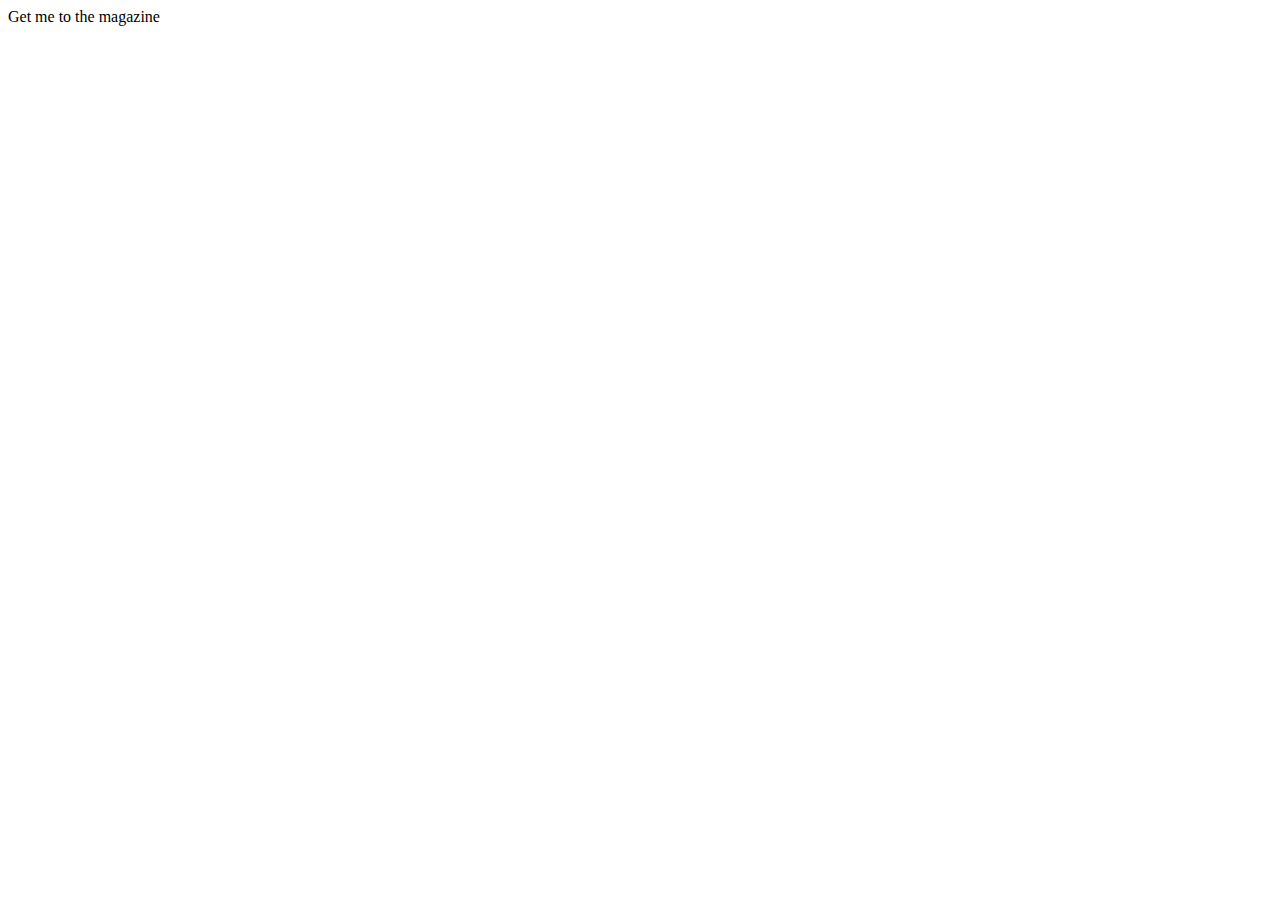
==== index.html @ a66a99c3 "Create index.html" ====
<html>
    <head>
        <title>Magazine 2k17</title>
        <link rel="stylesheet" type="text/css" href="index.css">
        <link href="">
        <meta charset="utf-8">
        <meta name="viewport" content="width=device-width, initial-scale=1">
    </head>
    
    <body>
        <div class="bg-img">
            <span class='pulse-button'>Get me to the magazine</span>
        </div>
    </body>
</html>
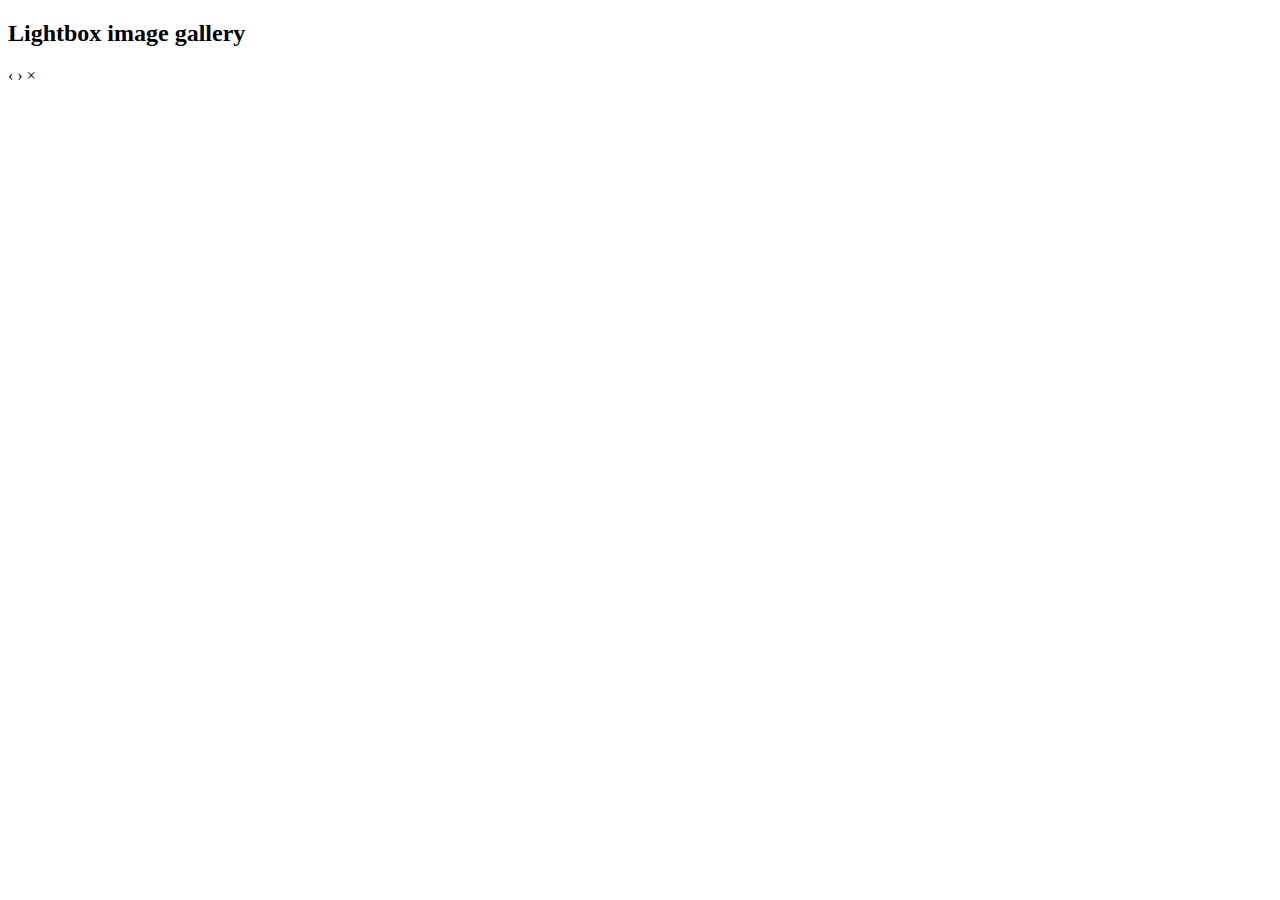
==== commit 71c4c200: "Add files via upload" ====
--- a/index.html
+++ b/index.html
@@ -1,15 +1,55 @@
-<html>
-    <head>
-        <title>Magazine 2k17</title>
-        <link rel="stylesheet" type="text/css" href="index.css">
-        <link href="">
-        <meta charset="utf-8">
-        <meta name="viewport" content="width=device-width, initial-scale=1">
-    </head>
-    
-    <body>
-        <div class="bg-img">
-            <span class='pulse-button'>Get me to the magazine</span>
-        </div>
-    </body>
+<!DOCTYPE HTML>
+<!--
+/*
+ * blueimp Gallery Demo
+ * https://github.com/blueimp/Gallery
+ *
+ * Copyright 2013, Sebastian Tschan
+ * https://blueimp.net
+ *
+ * Licensed under the MIT license:
+ * https://opensource.org/licenses/MIT
+ */
+-->
+<html lang="en">
+<head>
+<!--[if IE]>
+<meta http-equiv="X-UA-Compatible" content="IE=edge,chrome=1">
+<![endif]-->
+<meta charset="utf-8">
+<title>blueimp Gallery</title>
+<meta name="description" content="blueimp Gallery is a touch-enabled, responsive and customizable image and video gallery, carousel and lightbox, optimized for both mobile and desktop web browsers. It features swipe, mouse and keyboard navigation, transition effects, slideshow functionality, fullscreen support and on-demand content loading and can be extended to display additional content types.">
+<meta name="viewport" content="width=device-width, initial-scale=1.0">
+<link rel="stylesheet" href="css/blueimp-gallery.css">
+<link rel="stylesheet" href="css/blueimp-gallery-indicator.css">
+<link rel="stylesheet" href="css/blueimp-gallery-video.css">
+<link rel="stylesheet" href="css/demo/demo.css">
+</head>
+<body>
+
+
+<h2>Lightbox image gallery</h2>
+<!-- The container for the list of example images -->
+<div id="links" class="links"></div>
+<!-- The Gallery as lightbox dialog, should be a child element of the document body -->
+<div id="blueimp-gallery" class="blueimp-gallery">
+    <div class="slides"></div>
+    <h3 class="title"></h3>
+    <a class="prev">‹</a>
+    <a class="next">›</a>
+    <a class="close">×</a>
+    <a class="play-pause"></a>
+    <ol class="indicator"></ol>
+</div>
+<script src="js/blueimp-helper.js"></script>
+<script src="js/blueimp-gallery.js"></script>
+<script src="js/blueimp-gallery-fullscreen.js"></script>
+<script src="js/blueimp-gallery-indicator.js"></script>
+<script src="js/blueimp-gallery-video.js"></script>
+<script src="js/blueimp-gallery-vimeo.js"></script>
+<script src="js/blueimp-gallery-youtube.js"></script>
+<script src="js/vendor/jquery.js"></script>
+<script src="js/jquery.blueimp-gallery.js"></script>
+<script src="js/demo/demo.js"></script>
+</body>
 </html>
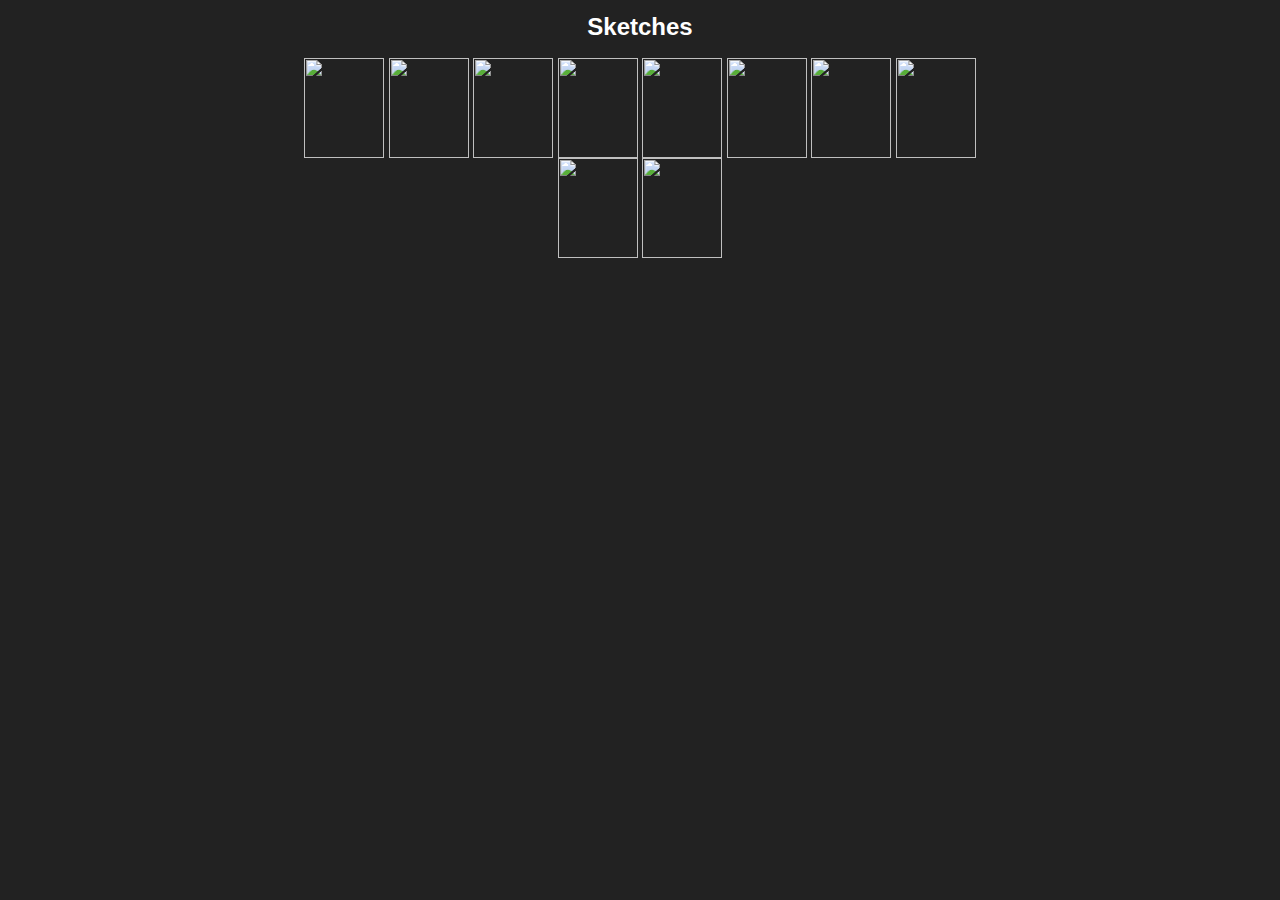
==== commit 9ef8b92c: "Rename sketches.html to index.html" ====
--- a/index.html
+++ b/index.html
@@ -1,23 +1,9 @@
-<!DOCTYPE HTML>
-<!--
-/*
- * blueimp Gallery Demo
- * https://github.com/blueimp/Gallery
- *
- * Copyright 2013, Sebastian Tschan
- * https://blueimp.net
- *
- * Licensed under the MIT license:
- * https://opensource.org/licenses/MIT
- */
--->
-<html lang="en">
-<head>
+<html><head>
 <!--[if IE]>
 <meta http-equiv="X-UA-Compatible" content="IE=edge,chrome=1">
 <![endif]-->
 <meta charset="utf-8">
-<title>blueimp Gallery</title>
+<title>Sketches</title>
 <meta name="description" content="blueimp Gallery is a touch-enabled, responsive and customizable image and video gallery, carousel and lightbox, optimized for both mobile and desktop web browsers. It features swipe, mouse and keyboard navigation, transition effects, slideshow functionality, fullscreen support and on-demand content loading and can be extended to display additional content types.">
 <meta name="viewport" content="width=device-width, initial-scale=1.0">
 <link rel="stylesheet" href="css/blueimp-gallery.css">
@@ -25,12 +11,60 @@
 <link rel="stylesheet" href="css/blueimp-gallery-video.css">
 <link rel="stylesheet" href="css/demo/demo.css">
 </head>
+
+<!-- galary image size class -->
+<style>
+	.adjust_size {
+		height: 100px;
+		width: 80px;
+	}
+
+	.rotate-90 {
+		-ms-transform: rotate(90deg); /* IE 9 */
+	    -webkit-transform: rotate(90deg); /* Chrome, Safari, Opera */
+	    transform: rotate(90deg); 
+	}
+</style>
 <body>
 
 
-<h2>Lightbox image gallery</h2>
+<h2>Sketches</h2>
 <!-- The container for the list of example images -->
-<div id="links" class="links"></div>
+<div id="links" class="links">
+
+	<a href="https://c1.staticflickr.com/3/2884/33435864551_0a3e994ac5_c.jpg" title="Sayak Mitra | Comps" data-gallery=""><img src="https://c1.staticflickr.com/3/2884/33435864551_0a3e994ac5_c.jpg" class="adjust_size"></a>
+
+	<a href="https://c1.staticflickr.com/3/2947/33181502670_d23996fcc8_c.jpg" title="Sayak Mitra | Comps" data-gallery=""><img src="https://c1.staticflickr.com/3/2947/33181502670_d23996fcc8_c.jpg" class="adjust_size"></a>
+
+	<a href="https://c1.staticflickr.com/4/3698/32721231884_8ef9c3e5be_z.jpg" title="Sayak Mitra | Comps" data-gallery=""><img src="https://c1.staticflickr.com/4/3698/32721231884_8ef9c3e5be_z.jpg" class="adjust_size"></a>
+
+	<a href="https://c1.staticflickr.com/4/3776/33435864281_eeff7cd593_c.jpg" title="Sayak Mitra | Comps" data-gallery=""><img src="https://c1.staticflickr.com/4/3776/33435864281_eeff7cd593_c.jpg" class="adjust_size"></a>
+
+	<a href="https://c1.staticflickr.com/4/3851/33435863781_b903e40a7b_b.jpg" title="Sayak Mitra | Comps" data-gallery=""><img src="https://c1.staticflickr.com/4/3851/33435863781_b903e40a7b_b.jpg" class="adjust_size"></a>
+
+	<a href="https://c1.staticflickr.com/4/3956/33435863551_9ffd5f0115_b.jpg" title="Sayak Mitra | Comps" data-gallery=""><img src="https://c1.staticflickr.com/4/3956/33435863551_9ffd5f0115_b.jpg" class="adjust_size"></a>
+
+	<a href="https://c1.staticflickr.com/3/2892/32721231604_33157889db_z.jpg" title="Sayak Mitra | Comps" data-gallery=""><img src="https://c1.staticflickr.com/3/2892/32721231604_33157889db_z.jpg" class="adjust_size"></a>
+
+	<a href="https://c1.staticflickr.com/3/2949/33181501080_9604cdbea2_c.jpg" title="Sayak Mitra | Comps" data-gallery=""><img src="https://c1.staticflickr.com/3/2949/33181501080_9604cdbea2_c.jpg" class="adjust_size"></a>
+
+	<a href="https://c1.staticflickr.com/4/3942/33181484520_e157df9f83_z.jpg" title="Aishwarya Nevrekar" data-gallery=""><img src="https://c1.staticflickr.com/4/3942/33181484520_e157df9f83_z.jpg" class="adjust_size"></a>
+
+	<a href="https://c1.staticflickr.com/4/3791/33407831822_be40d669fe_z.jpg" title="Pooja Devrukhkar" data-gallery=""><img src="https://c1.staticflickr.com/4/3791/33407831822_be40d669fe_z.jpg" class="adjust_size"></a>
+
+	
+
+<!-- --------------------------------------------------------------------------------------------------------------- -->
+
+
+
+
+
+
+
+
+	
+
 <!-- The Gallery as lightbox dialog, should be a child element of the document body -->
 <div id="blueimp-gallery" class="blueimp-gallery">
     <div class="slides"></div>
@@ -39,17 +73,18 @@
     <a class="next">›</a>
     <a class="close">×</a>
     <a class="play-pause"></a>
-    <ol class="indicator"></ol>
+    
 </div>
 <script src="js/blueimp-helper.js"></script>
 <script src="js/blueimp-gallery.js"></script>
 <script src="js/blueimp-gallery-fullscreen.js"></script>
 <script src="js/blueimp-gallery-indicator.js"></script>
 <script src="js/blueimp-gallery-video.js"></script>
-<script src="js/blueimp-gallery-vimeo.js"></script>
-<script src="js/blueimp-gallery-youtube.js"></script>
+
+
 <script src="js/vendor/jquery.js"></script>
 <script src="js/jquery.blueimp-gallery.js"></script>
-<script src="js/demo/demo.js"></script>
-</body>
-</html>
+
+
+
+</body></html>
--- a/css/blueimp-gallery.css
+++ b/css/blueimp-gallery.css
@@ -0,0 +1,226 @@
+@charset "UTF-8";
+/*
+ * blueimp Gallery CSS
+ * https://github.com/blueimp/Gallery
+ *
+ * Copyright 2013, Sebastian Tschan
+ * https://blueimp.net
+ *
+ * Licensed under the MIT license:
+ * https://opensource.org/licenses/MIT
+ */
+
+.blueimp-gallery,
+.blueimp-gallery > .slides > .slide > .slide-content {
+  position: absolute;
+  top: 0;
+  right: 0;
+  bottom: 0;
+  left: 0;
+  /* Prevent artifacts in Mozilla Firefox: */
+  -moz-backface-visibility: hidden;
+}
+.blueimp-gallery > .slides > .slide > .slide-content {
+  margin: auto;
+  width: auto;
+  height: auto;
+  max-width: 100%;
+  max-height: 100%;
+  opacity: 1;
+}
+.blueimp-gallery {
+  position: fixed;
+  z-index: 999999;
+  overflow: hidden;
+  background: #000;
+  background: rgba(0, 0, 0, 0.9);
+  opacity: 0;
+  display: none;
+  direction: ltr;
+  -ms-touch-action: none;
+  touch-action: none;
+}
+.blueimp-gallery-carousel {
+  position: relative;
+  z-index: auto;
+  margin: 1em auto;
+  /* Set the carousel width/height ratio to 16/9: */
+  padding-bottom: 56.25%;
+  box-shadow: 0 0 10px #000;
+  -ms-touch-action: pan-y;
+  touch-action: pan-y;
+}
+.blueimp-gallery-display {
+  display: block;
+  opacity: 1;
+}
+.blueimp-gallery > .slides {
+  position: relative;
+  height: 100%;
+  overflow: hidden;
+}
+.blueimp-gallery-carousel > .slides {
+  position: absolute;
+}
+.blueimp-gallery > .slides > .slide {
+  position: relative;
+  float: left;
+  height: 100%;
+  text-align: center;
+  -webkit-transition-timing-function: cubic-bezier(0.645, 0.045, 0.355, 1.000);
+     -moz-transition-timing-function: cubic-bezier(0.645, 0.045, 0.355, 1.000);
+      -ms-transition-timing-function: cubic-bezier(0.645, 0.045, 0.355, 1.000);
+       -o-transition-timing-function: cubic-bezier(0.645, 0.045, 0.355, 1.000);
+          transition-timing-function: cubic-bezier(0.645, 0.045, 0.355, 1.000);
+}
+.blueimp-gallery,
+.blueimp-gallery > .slides > .slide > .slide-content {
+  -webkit-transition: opacity 0.2s linear;
+     -moz-transition: opacity 0.2s linear;
+      -ms-transition: opacity 0.2s linear;
+       -o-transition: opacity 0.2s linear;
+          transition: opacity 0.2s linear;
+}
+.blueimp-gallery > .slides > .slide-loading {
+  background: url(../img/loading.gif) center no-repeat;
+  background-size: 64px 64px;
+}
+.blueimp-gallery > .slides > .slide-loading > .slide-content {
+  opacity: 0;
+}
+.blueimp-gallery > .slides > .slide-error {
+  background: url(../img/error.png) center no-repeat;
+}
+.blueimp-gallery > .slides > .slide-error > .slide-content {
+  display: none;
+}
+.blueimp-gallery > .prev,
+.blueimp-gallery > .next {
+  position: absolute;
+  top: 50%;
+  left: 15px;
+  width: 40px;
+  height: 40px;
+  margin-top: -23px;
+  font-family: "Helvetica Neue", Helvetica, Arial, sans-serif;
+  font-size: 60px;
+  font-weight: 100;
+  line-height: 30px;
+  color: #fff;
+  text-decoration: none;
+  text-shadow: 0 0 2px #000;
+  text-align: center;
+  background: #222;
+  background: rgba(0, 0, 0, 0.5);
+  -webkit-box-sizing: content-box;
+     -moz-box-sizing: content-box;
+          box-sizing: content-box;
+  border: 3px solid #fff;
+  -webkit-border-radius: 23px;
+     -moz-border-radius: 23px;
+          border-radius: 23px;
+  opacity: 0.5;
+  cursor: pointer;
+  display: none;
+}
+.blueimp-gallery > .next {
+  left: auto;
+  right: 15px;
+}
+.blueimp-gallery > .close,
+.blueimp-gallery > .title {
+  position: absolute;
+  top: 15px;
+  left: 15px;
+  margin: 0 40px 0 0;
+  font-size: 20px;
+  line-height: 30px;
+  color: #fff;
+  text-shadow: 0 0 2px #000;
+  opacity: 0.8;
+  display: none;
+}
+.blueimp-gallery > .close {
+  padding: 15px;
+  right: 15px;
+  left: auto;
+  margin: -15px;
+  font-size: 30px;
+  text-decoration: none;
+  cursor: pointer;
+}
+.blueimp-gallery > .play-pause {
+  position: absolute;
+  right: 15px;
+  bottom: 15px;
+  width: 15px;
+  height: 15px;
+  background: url(../img/play-pause.png) 0 0 no-repeat;
+  cursor: pointer;
+  opacity: 0.5;
+  display: none;
+}
+.blueimp-gallery-playing > .play-pause {
+  background-position: -15px 0;
+}
+.blueimp-gallery > .prev:hover,
+.blueimp-gallery > .next:hover,
+.blueimp-gallery > .close:hover,
+.blueimp-gallery > .title:hover,
+.blueimp-gallery > .play-pause:hover {
+  color: #fff;
+  opacity: 1;
+}
+.blueimp-gallery-controls > .prev,
+.blueimp-gallery-controls > .next,
+.blueimp-gallery-controls > .close,
+.blueimp-gallery-controls > .title,
+.blueimp-gallery-controls > .play-pause {
+  display: block;
+  /* Fix z-index issues (controls behind slide element) on Android: */
+  -webkit-transform: translateZ(0);
+     -moz-transform: translateZ(0);
+      -ms-transform: translateZ(0);
+       -o-transform: translateZ(0);
+          transform: translateZ(0);
+}
+.blueimp-gallery-single > .prev,
+.blueimp-gallery-left > .prev,
+.blueimp-gallery-single > .next,
+.blueimp-gallery-right > .next,
+.blueimp-gallery-single > .play-pause {
+  display: none;
+}
+.blueimp-gallery > .slides > .slide > .slide-content,
+.blueimp-gallery > .prev,
+.blueimp-gallery > .next,
+.blueimp-gallery > .close,
+.blueimp-gallery > .play-pause {
+  -webkit-user-select: none;
+   -khtml-user-select: none;
+     -moz-user-select: none;
+      -ms-user-select: none;
+          user-select: none;
+}
+
+/* Replace PNGs with SVGs for capable browsers (excluding IE<9) */
+body:last-child .blueimp-gallery > .slides > .slide-error {
+  background-image: url(../img/error.svg);
+}
+body:last-child .blueimp-gallery > .play-pause {
+  width: 20px;
+  height: 20px;
+  background-size: 40px 20px;
+  background-image: url(../img/play-pause.svg);
+}
+body:last-child .blueimp-gallery-playing > .play-pause {
+  background-position: -20px 0;
+}
+
+/* IE7 fixes */
+*+html .blueimp-gallery > .slides > .slide {
+  min-height: 300px;
+}
+*+html .blueimp-gallery > .slides > .slide > .slide-content {
+  position: relative;
+}
--- a/css/blueimp-gallery-indicator.css
+++ b/css/blueimp-gallery-indicator.css
@@ -0,0 +1,71 @@
+@charset "UTF-8";
+/*
+ * blueimp Gallery Indicator CSS
+ * https://github.com/blueimp/Gallery
+ *
+ * Copyright 2013, Sebastian Tschan
+ * https://blueimp.net
+ *
+ * Licensed under the MIT license:
+ * https://opensource.org/licenses/MIT
+ */
+
+.blueimp-gallery > .indicator {
+  position: absolute;
+  top: auto;
+  right: 15px;
+  bottom: 15px;
+  left: 15px;
+  margin: 0 40px;
+  padding: 0;
+  list-style: none;
+  text-align: center;
+  line-height: 10px;
+  display: none;
+}
+.blueimp-gallery > .indicator > li {
+  display: inline-block;
+  width: 9px;
+  height: 9px;
+  margin: 6px 3px 0 3px;
+  -webkit-box-sizing: content-box;
+     -moz-box-sizing: content-box;
+          box-sizing: content-box;
+  border: 1px solid transparent;
+  background: #ccc;
+  background: rgba(255, 255, 255, 0.25) center no-repeat;
+  border-radius: 5px;
+  box-shadow: 0 0 2px #000;
+  opacity: 0.5;
+  cursor: pointer;
+}
+.blueimp-gallery > .indicator > li:hover,
+.blueimp-gallery > .indicator > .active {
+  background-color: #fff;
+  border-color: #fff;
+  opacity: 1;
+}
+.blueimp-gallery-controls > .indicator {
+  display: block;
+  /* Fix z-index issues (controls behind slide element) on Android: */
+  -webkit-transform: translateZ(0);
+     -moz-transform: translateZ(0);
+      -ms-transform: translateZ(0);
+       -o-transform: translateZ(0);
+          transform: translateZ(0);
+}
+.blueimp-gallery-single > .indicator {
+  display: none;
+}
+.blueimp-gallery > .indicator {
+  -webkit-user-select: none;
+   -khtml-user-select: none;
+     -moz-user-select: none;
+      -ms-user-select: none;
+          user-select: none;
+}
+
+/* IE7 fixes */
+*+html .blueimp-gallery > .indicator > li {
+  display: inline;
+}
--- a/css/blueimp-gallery-video.css
+++ b/css/blueimp-gallery-video.css
@@ -0,0 +1,87 @@
+@charset "UTF-8";
+/*
+ * blueimp Gallery Video Factory CSS
+ * https://github.com/blueimp/Gallery
+ *
+ * Copyright 2013, Sebastian Tschan
+ * https://blueimp.net
+ *
+ * Licensed under the MIT license:
+ * https://opensource.org/licenses/MIT
+ */
+
+.blueimp-gallery > .slides > .slide > .video-content > img {
+  position: absolute;
+  top: 0;
+  right: 0;
+  bottom: 0;
+  left: 0;
+  margin: auto;
+  width: auto;
+  height: auto;
+  max-width: 100%;
+  max-height: 100%;
+  /* Prevent artifacts in Mozilla Firefox: */
+  -moz-backface-visibility: hidden;
+}
+.blueimp-gallery > .slides > .slide > .video-content > video {
+  position: absolute;
+  top: 0;
+  left: 0;
+  width: 100%;
+  height: 100%;
+}
+.blueimp-gallery > .slides > .slide > .video-content > iframe {
+  position: absolute;
+  top: 100%;
+  left: 0;
+  width: 100%;
+  height: 100%;
+  border: none;
+}
+.blueimp-gallery > .slides > .slide > .video-playing > iframe {
+  top: 0;
+}
+.blueimp-gallery > .slides > .slide > .video-content > a {
+  position: absolute;
+  top: 50%;
+  right: 0;
+  left: 0;
+  margin: -64px auto 0;
+  width: 128px;
+  height: 128px;
+  background: url(../img/video-play.png) center no-repeat;
+  opacity: 0.8;
+  cursor: pointer;
+}
+.blueimp-gallery > .slides > .slide > .video-content > a:hover {
+  opacity: 1;
+}
+.blueimp-gallery > .slides > .slide > .video-playing > a,
+.blueimp-gallery > .slides > .slide > .video-playing > img {
+  display: none;
+}
+.blueimp-gallery > .slides > .slide > .video-content > video {
+  display: none;
+}
+.blueimp-gallery > .slides > .slide > .video-playing > video {
+  display: block;
+}
+.blueimp-gallery > .slides > .slide > .video-loading > a {
+  background: url(../img/loading.gif) center no-repeat;
+  background-size: 64px 64px;
+}
+
+/* Replace PNGs with SVGs for capable browsers (excluding IE<9) */
+body:last-child .blueimp-gallery > .slides > .slide > .video-content:not(.video-loading) > a {
+  background-image: url(../img/video-play.svg);
+}
+
+/* IE7 fixes */
+*+html .blueimp-gallery > .slides > .slide > .video-content {
+  height: 100%;
+}
+*+html .blueimp-gallery > .slides > .slide > .video-content > a {
+  left: 50%;
+  margin-left: -64px;
+}
--- a/css/demo/demo.css
+++ b/css/demo/demo.css
@@ -0,0 +1,51 @@
+/*
+ * blueimp Gallery Demo CSS
+ * https://github.com/blueimp/Gallery
+ *
+ * Copyright 2013, Sebastian Tschan
+ * https://blueimp.net
+ *
+ * Licensed under the MIT license:
+ * https://opensource.org/licenses/MIT
+ */
+
+body {
+  max-width: 750px;
+  margin: 0 auto;
+  padding: 1em;
+  font-family: 'Lucida Grande', 'Lucida Sans Unicode', Arial, sans-serif;
+  font-size: 1em;
+  line-height: 1.4em;
+  background: #222;
+  color: #fff;
+  -webkit-text-size-adjust: 100%;
+      -ms-text-size-adjust: 100%;
+}
+a {
+  color: orange;
+  text-decoration: none;
+}
+img {
+  border: 0;
+  vertical-align: middle;
+}
+h1 {
+  line-height: 1em;
+}
+h2,
+.links {
+  text-align: center;
+}
+
+@media (min-width: 481px) {
+  .navigation {
+    list-style: none;
+    padding: 0;
+  }
+  .navigation li {
+    display: inline-block;
+  }
+  .navigation li:not(:first-child):before {
+    content: '| ';
+  }
+}
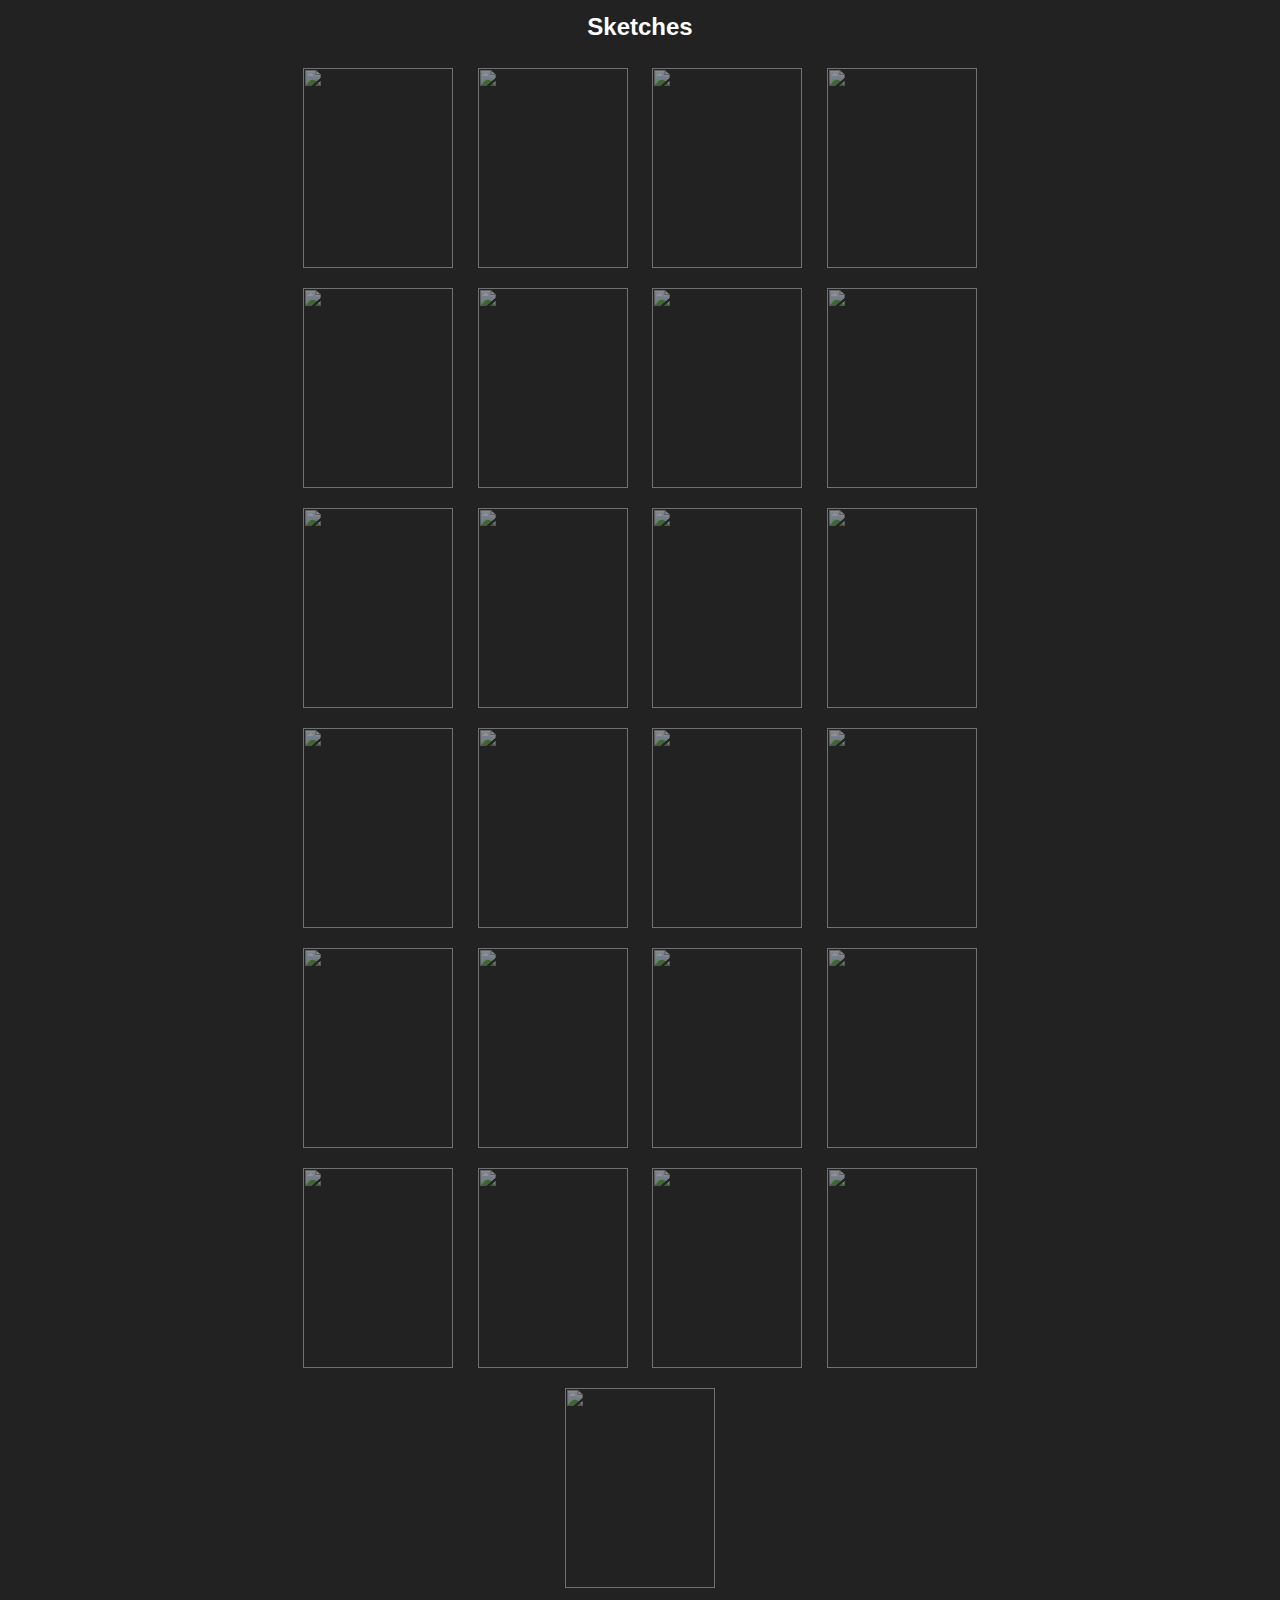
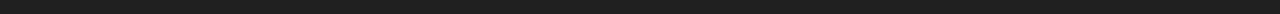
==== commit 792e2479: "Update index.html" ====
--- a/index.html
+++ b/index.html
@@ -1,4 +1,5 @@
-<html><head>
+<html>
+<head>
 <!--[if IE]>
 <meta http-equiv="X-UA-Compatible" content="IE=edge,chrome=1">
 <![endif]-->
@@ -14,15 +15,38 @@
 
 <!-- galary image size class -->
 <style>
+	* {
+		background-color: transparent;
+	}
+
 	.adjust_size {
+		height: 200px;
+		width: 150px;
+		margin: 10px;
+		opacity: 0.5;
+	}
+
+	.adjust_size:hover {
+		opacity: 3.0;
+    filter: alpha(opacity=100);
+    -moz-transform: scale(1.2);
+  -webkit-transform: scale(1.2);
+  transform: scale(1.2);
+	} 
+
+	@media only screen and (max-width: 656px) {
+		.adjust_size {
 		height: 100px;
 		width: 80px;
+		margin: 10px;
 	}
 
-	.rotate-90 {
-		-ms-transform: rotate(90deg); /* IE 9 */
-	    -webkit-transform: rotate(90deg); /* Chrome, Safari, Opera */
-	    transform: rotate(90deg); 
+	.adjust_size:hover {
+		-moz-transform: scale(1.1);
+  -webkit-transform: scale(1.1);
+  transform: scale(1.1);
+	} 
+
 	}
 </style>
 <body>
@@ -32,38 +56,60 @@
 <!-- The container for the list of example images -->
 <div id="links" class="links">
 
-	<a href="https://c1.staticflickr.com/3/2884/33435864551_0a3e994ac5_c.jpg" title="Sayak Mitra | Comps" data-gallery=""><img src="https://c1.staticflickr.com/3/2884/33435864551_0a3e994ac5_c.jpg" class="adjust_size"></a>
+	<a href="https://c1.staticflickr.com/3/2871/33524875776_3bdf34a1eb.jpg" title="Sandeep Kumar Yadav" data-gallery=""><img src="https://c1.staticflickr.com/3/2871/33524875776_3bdf34a1eb.jpg" class="adjust_size"></a>
 
-	<a href="https://c1.staticflickr.com/3/2947/33181502670_d23996fcc8_c.jpg" title="Sayak Mitra | Comps" data-gallery=""><img src="https://c1.staticflickr.com/3/2947/33181502670_d23996fcc8_c.jpg" class="adjust_size"></a>
+	<a href="https://c1.staticflickr.com/4/3673/32751033743_756bc0c8c1.jpg" title="Sandeep Kumar Yadav" data-gallery=""><img src="https://c1.staticflickr.com/4/3673/32751033743_756bc0c8c1.jpg" class="adjust_size"></a>
 
-	<a href="https://c1.staticflickr.com/4/3698/32721231884_8ef9c3e5be_z.jpg" title="Sayak Mitra | Comps" data-gallery=""><img src="https://c1.staticflickr.com/4/3698/32721231884_8ef9c3e5be_z.jpg" class="adjust_size"></a>
+	<a href="https://c1.staticflickr.com/3/2915/32722043934_b415442136_z.jpg" title="Sandeep Kumar Yadav" data-gallery=""><img src="https://c1.staticflickr.com/3/2915/32722043934_b415442136_z.jpg" class="adjust_size"></a>
 
-	<a href="https://c1.staticflickr.com/4/3776/33435864281_eeff7cd593_c.jpg" title="Sayak Mitra | Comps" data-gallery=""><img src="https://c1.staticflickr.com/4/3776/33435864281_eeff7cd593_c.jpg" class="adjust_size"></a>
+	<a href="https://c1.staticflickr.com/4/3827/33567289376_6d0f6ebbb2.jpg" title="Aishwarya Nevrekar" data-gallery=""><img src="https://c1.staticflickr.com/4/3827/33567289376_6d0f6ebbb2.jpg" class="adjust_size"></a>
 
-	<a href="https://c1.staticflickr.com/4/3851/33435863781_b903e40a7b_b.jpg" title="Sayak Mitra | Comps" data-gallery=""><img src="https://c1.staticflickr.com/4/3851/33435863781_b903e40a7b_b.jpg" class="adjust_size"></a>
+	<a href="https://c1.staticflickr.com/3/2836/32793953953_e43cdd7e88_b.jpg" title="Sayak Mitra | Comps" data-gallery=""><img src="https://c1.staticflickr.com/3/2836/32793953953_e43cdd7e88_b.jpg" class="adjust_size"></a>
 
-	<a href="https://c1.staticflickr.com/4/3956/33435863551_9ffd5f0115_b.jpg" title="Sayak Mitra | Comps" data-gallery=""><img src="https://c1.staticflickr.com/4/3956/33435863551_9ffd5f0115_b.jpg" class="adjust_size"></a>
+	<a href="https://c1.staticflickr.com/3/2900/33224623330_50f268625e_c.jpg" title="Sayak Mitra | Comps" data-gallery=""><img src="https://c1.staticflickr.com/3/2900/33224623330_50f268625e_c.jpg" class="adjust_size"></a>
 
-	<a href="https://c1.staticflickr.com/3/2892/32721231604_33157889db_z.jpg" title="Sayak Mitra | Comps" data-gallery=""><img src="https://c1.staticflickr.com/3/2892/32721231604_33157889db_z.jpg" class="adjust_size"></a>
+	<a href="https://c1.staticflickr.com/3/2821/33224617430_11c7432ccb_c.jpg" title="Sayak Mitra | Comps" data-gallery=""><img src="https://c1.staticflickr.com/3/2821/33224617430_11c7432ccb_c.jpg" class="adjust_size"></a>
 
-	<a href="https://c1.staticflickr.com/3/2949/33181501080_9604cdbea2_c.jpg" title="Sayak Mitra | Comps" data-gallery=""><img src="https://c1.staticflickr.com/3/2949/33181501080_9604cdbea2_c.jpg" class="adjust_size"></a>
+	<a href="https://c1.staticflickr.com/3/2949/33451207322_c26c369e1e_z.jpg" title="Sayak Mitra | Comps" data-gallery=""><img src="https://c1.staticflickr.com/3/2949/33451207322_c26c369e1e_z.jpg" class="adjust_size"></a>
 
-	<a href="https://c1.staticflickr.com/4/3942/33181484520_e157df9f83_z.jpg" title="Aishwarya Nevrekar" data-gallery=""><img src="https://c1.staticflickr.com/4/3942/33181484520_e157df9f83_z.jpg" class="adjust_size"></a>
+	<a href="https://c1.staticflickr.com/4/3841/33451209402_0e0aaf2aa4_c.jpg" title="Sayak Mitra | Comps" data-gallery=""><img src="https://c1.staticflickr.com/4/3841/33451209402_0e0aaf2aa4_c.jpg" class="adjust_size"></a>
 
-	<a href="https://c1.staticflickr.com/4/3791/33407831822_be40d669fe_z.jpg" title="Pooja Devrukhkar" data-gallery=""><img src="https://c1.staticflickr.com/4/3791/33407831822_be40d669fe_z.jpg" class="adjust_size"></a>
+	<a href="https://c1.staticflickr.com/3/2821/32793952483_fd2a88c653_c.jpg" title="Sayak Mitra | Comps" data-gallery=""><img src="https://c1.staticflickr.com/3/2821/32793952483_fd2a88c653_c.jpg" class="adjust_size"></a>
 
+	<a href="https://c1.staticflickr.com/4/3776/33224622250_a776ab18ef_z.jpg" title="Sayak Mitra | Comps" data-gallery=""><img src="https://c1.staticflickr.com/4/3776/33224622250_a776ab18ef_z.jpg" class="adjust_size"></a>
+
+	<a href="https://c1.staticflickr.com/3/2824/33567291136_8a5686d3d9_z.jpg" title="Sayak Mitra | Comps" data-gallery=""><img src="https://c1.staticflickr.com/3/2824/33567291136_8a5686d3d9_z.jpg" class="adjust_size"></a>
+
+	<a href="https://c1.staticflickr.com/3/2813/32794089333_3599a45aa5.jpg" title="Pooja Devrukhkar" data-gallery=""><img src="https://c1.staticflickr.com/3/2813/32794089333_3599a45aa5.jpg" class="adjust_size"></a>
+
+	<a href="https://c1.staticflickr.com/4/3936/33565515705_1231cdb34b.jpg" title="Sandeep Kumar Yadav" data-gallery=""><img src="https://c1.staticflickr.com/4/3936/33565515705_1231cdb34b.jpg" class="adjust_size"></a>
+
+	<a href="https://c1.staticflickr.com/3/2844/32722043274_e10637401c.jpg" title="Sandeep Kumar Yadav" data-gallery=""><img src="https://c1.staticflickr.com/3/2844/32722043274_e10637401c.jpg" class="adjust_size"></a>
+
+	<a href="https://c1.staticflickr.com/3/2819/33524874786_21ac68ab4f.jpg" title="Sandeep Kumar Yadav" data-gallery=""><img src="https://c1.staticflickr.com/3/2819/33524874786_21ac68ab4f.jpg" class="adjust_size"></a>
+
+	<a href="https://c1.staticflickr.com/3/2900/33565503645_1ee2331282_c.jpg" title="Rahul Shinde" data-gallery=""><img src="https://c1.staticflickr.com/3/2900/33565503645_1ee2331282_c.jpg" class="adjust_size"></a>
+
+	<a href="https://c1.staticflickr.com/3/2849/33436641681_568b69cc40_c.jpg" title="Dinesh Kumavat" data-gallery=""><img src="https://c1.staticflickr.com/3/2849/33436641681_568b69cc40_c.jpg" class="adjust_size"></a>
+
+	<a href="https://c1.staticflickr.com/4/3944/33408610102_eae12a2e94_z.jpg" title="Dinesh Kumavat" data-gallery=""><img src="https://c1.staticflickr.com/4/3944/33408610102_eae12a2e94_z.jpg" class="adjust_size"></a>
+
+	<a href="https://c1.staticflickr.com/4/3767/33182266330_c3527f3d93.jpg" title="Dinesh Kumavat" data-gallery=""><img src="https://c1.staticflickr.com/4/3767/33182266330_c3527f3d93.jpg" class="adjust_size"></a>
+
+	<a href="https://c1.staticflickr.com/3/2851/33524851136_0a75f9768b_c.jpg" title="Dinesh Kumavat" data-gallery=""><img src="https://c1.staticflickr.com/3/2851/33524851136_0a75f9768b_c.jpg" class="adjust_size"></a>
+
+	<a href="https://c1.staticflickr.com/4/3735/33182264840_25e66529dc_c.jpg" title="Dinesh Kumavat" data-gallery=""><img src="https://c1.staticflickr.com/4/3735/33182264840_25e66529dc_c.jpg" class="adjust_size"></a>
+
+	<a href="https://c1.staticflickr.com/3/2836/33524848886_62bcc085b7_z.jpg" title="Dinesh Kumavat" data-gallery=""><img src="https://c1.staticflickr.com/3/2836/33524848886_62bcc085b7_z.jpg" class="adjust_size"></a>
+
+
+	<a href="https://c1.staticflickr.com/3/2868/33565468585_85f64ce472_z.jpg" title="Dinesh Kumavat" data-gallery=""><img src="https://c1.staticflickr.com/3/2868/33565468585_85f64ce472_z.jpg" class="adjust_size"></a>
+
+	<a href="https://c1.staticflickr.com/3/2933/33182262160_72e0f01f22_c.jpg" title="Dinesh Kumavat" data-gallery=""><img src="https://c1.staticflickr.com/3/2933/33182262160_72e0f01f22_c.jpg" class="adjust_size"></a>
 	
 
 <!-- --------------------------------------------------------------------------------------------------------------- -->
 
-
-
-
-
-
-
-
-	
 
 <!-- The Gallery as lightbox dialog, should be a child element of the document body -->
 <div id="blueimp-gallery" class="blueimp-gallery">
@@ -87,4 +133,5 @@
 
 
 
-</body></html>
+</body>
+</html>
